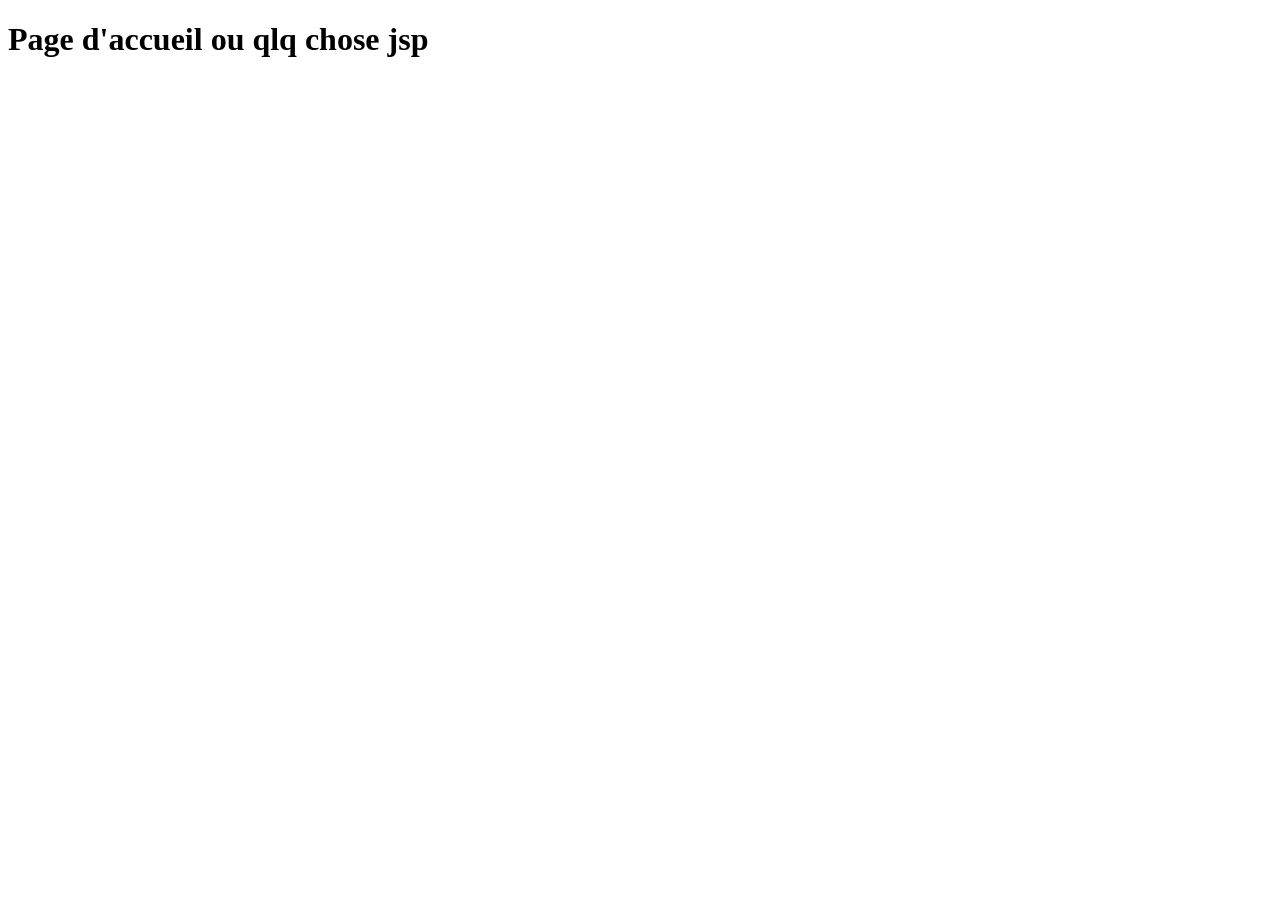
==== index.html @ 2f85db33 "Mise en place de la structure de la page" ====
<!DOCTYPE html>
<html lang="en">
<head>
    <meta charset="UTF-8">
    <meta name="viewport" content="width=device-width, initial-scale=1.0">
    <title>Document</title>
    <link href="assets/css/styles.css" rel="stylesheet">
</head>
<body>
    <h1>Page d'accueil ou qlq chose jsp</h1>    
</body>
</html>
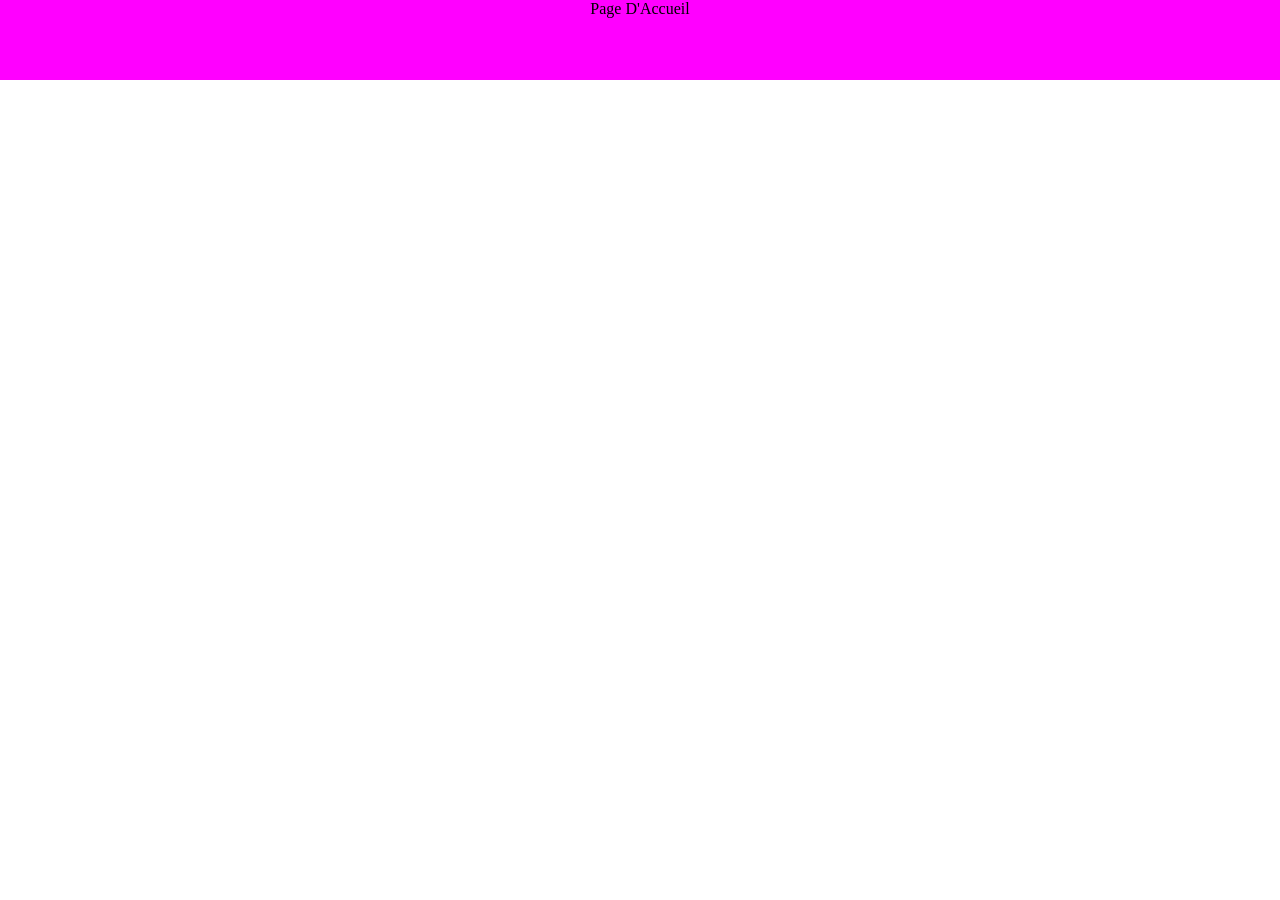
==== commit dff53c1c: "Modif styles.css et index.html pour apercu header" ====
--- a/index.html
+++ b/index.html
@@ -7,6 +7,9 @@
     <link href="assets/css/styles.css" rel="stylesheet">
 </head>
 <body>
-    <h1>Page d'accueil ou qlq chose jsp</h1>    
+    
+    <div class="header">
+        <p>Page D'Accueil</p>
+    </div>
 </body>
 </html>
--- a/assets/css/styles.css
+++ b/assets/css/styles.css
@@ -0,0 +1,19 @@
+:root{
+    --placeholder-color : rgb(255,0,255)
+}
+
+* {
+    margin: 0px; 
+}
+
+.header{
+    width:100%;
+    height: 5em;
+    background-color: var(--placeholder-color);
+    align-items: center;
+}
+
+.header p{
+    text-align: center;
+}
+
